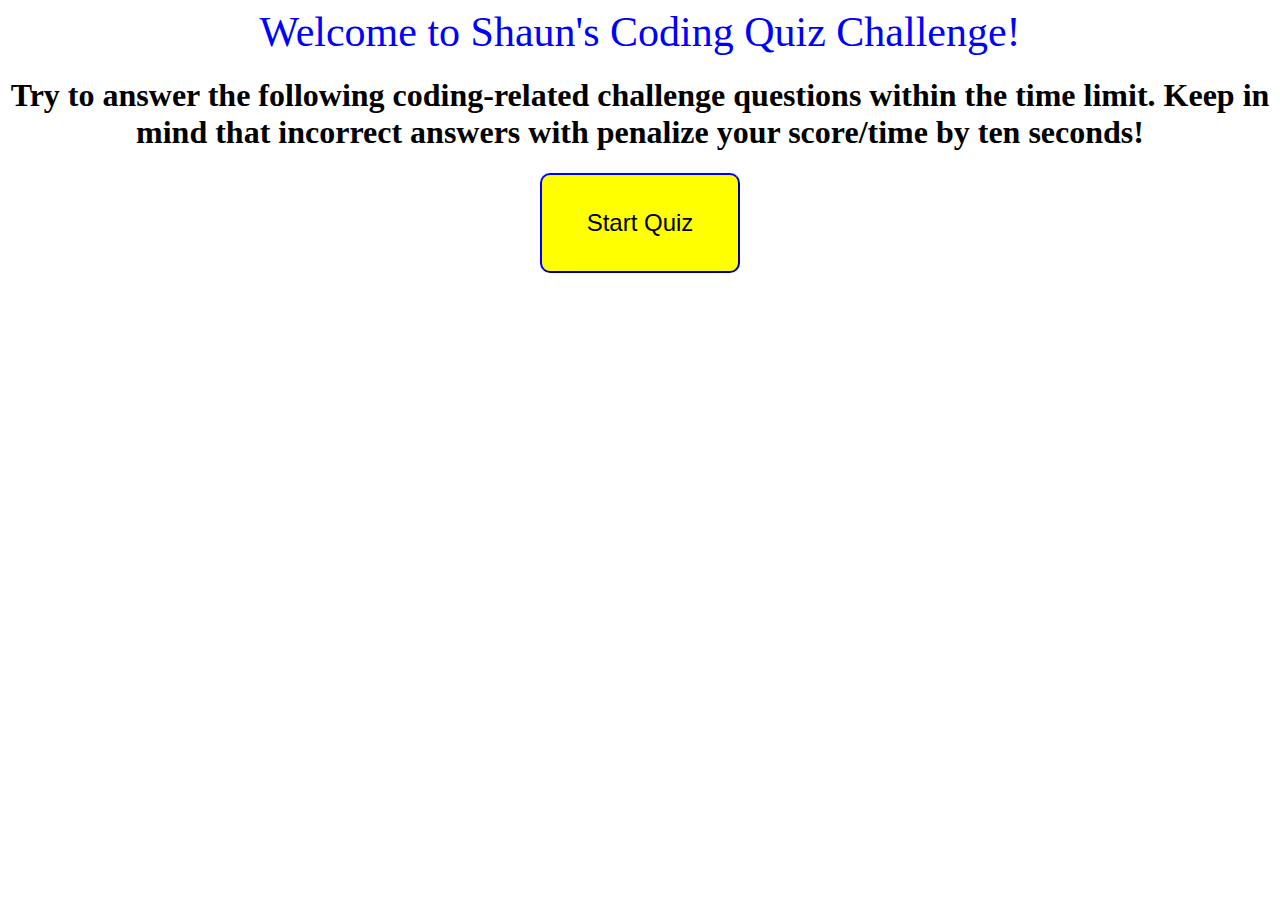
==== index.html @ d25bfa7d "question load completed, base styling added" ====
<!DOCTYPE html>
<html lang="en">
<head>
    <meta charset="UTF-8">
    <meta http-equiv="X-UA-Compatible" content="IE=edge">
    <meta name="viewport" content="width=device-width, initial-scale=1.0">
    <title>Shaun's Coding Quiz</title>
    <link rel="stylesheet" href="./assets/css/style.css">
</head>
<body>
    <header>
        <!-- placeholder for high scores link, top left -->

        <!-- placeholder for timer, top right -->
    </header>
    <main> 
        <div id="welcome-header">Welcome to Shaun's Coding Quiz Challenge!</div>
        <h1 id="welcome-instructions">Try to answer the following coding-related challenge questions within the time limit. Keep in mind that incorrect answers with penalize your score/time by ten seconds!
        </h1>
        <div id="button-box">
            <button id="start-btn">Start Quiz</button>
        </div>
        <!-- <div class="question-container">
            <h2 class="question-text"></h2>
            <ol>
                <button class="answer-option" id="answer1"></button>
                <button class="answer-option" id="answer2"></button>
                <button class="answer-option" id="answer3"></button>
                <button class="answer-option" id="answer4"></button>
            </ol>
        </div> -->

    </main>
    <script src="./assets/js/.js"></script>
</body>
</html>
---- assets/css/style.css ----
#welcome-header {
    text-align: center;
    color: blue;
    font-size: 42px;
}

#welcome-instructions {
    text-align: center;    
}

#button-box {
    display: flex;
    justify-content: center;
}

.choice-btn:hover {
    color:blue;
}

#start-btn {
    margin: 0 auto;
    width: 200px;
    height: 100px;
    justify-content: center;
    align-items: center;
    border-radius: 10px;
    border-color: blue;
    font-size:x-large;
    background-color: yellow;
}

#start-btn:hover {
    color:red;
    border-width: 4px;
}

.hidden {
    display: none;
    z-index: 999;
}
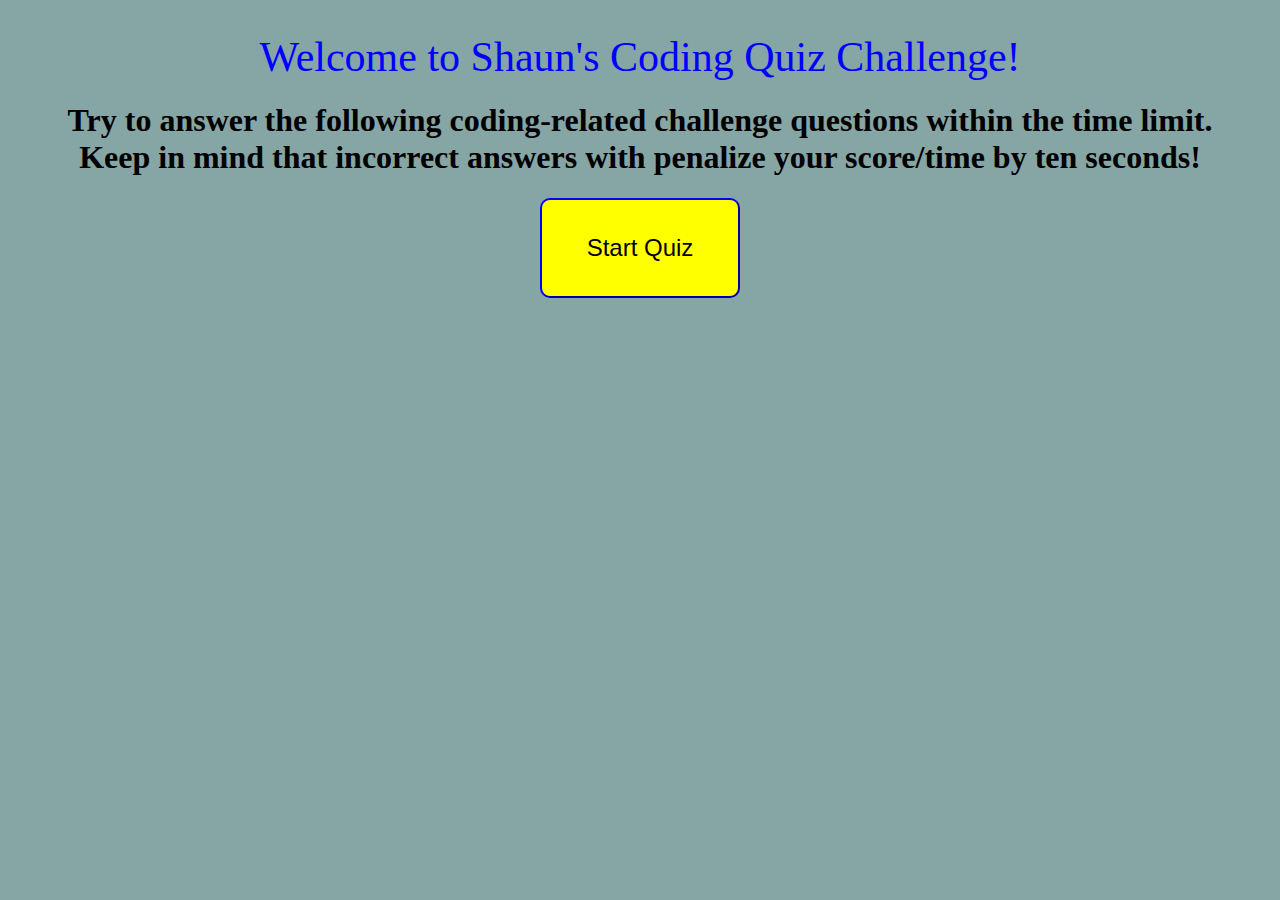
==== commit 310a55ab: "localStorage issue resolved, array parsing added" ====
--- a/index.html
+++ b/index.html
@@ -1,36 +1,35 @@
 <!DOCTYPE html>
 <html lang="en">
-<head>
-    <meta charset="UTF-8">
-    <meta http-equiv="X-UA-Compatible" content="IE=edge">
-    <meta name="viewport" content="width=device-width, initial-scale=1.0">
-    <title>Shaun's Coding Quiz</title>
-    <link rel="stylesheet" href="./assets/css/style.css">
-</head>
-<body>
-    <header>
-        <!-- placeholder for high scores link, top left -->
-
-        <!-- placeholder for timer, top right -->
-    </header>
-    <main> 
-        <div id="welcome-header">Welcome to Shaun's Coding Quiz Challenge!</div>
-        <h1 id="welcome-instructions">Try to answer the following coding-related challenge questions within the time limit. Keep in mind that incorrect answers with penalize your score/time by ten seconds!
-        </h1>
-        <div id="button-box">
-            <button id="start-btn">Start Quiz</button>
-        </div>
-        <!-- <div class="question-container">
-            <h2 class="question-text"></h2>
-            <ol>
-                <button class="answer-option" id="answer1"></button>
-                <button class="answer-option" id="answer2"></button>
-                <button class="answer-option" id="answer3"></button>
-                <button class="answer-option" id="answer4"></button>
-            </ol>
-        </div> -->
-
-    </main>
-    <script src="./assets/js/.js"></script>
-</body>
-</html>+    <head>
+        <meta charset="UTF-8" />
+        <meta http-equiv="X-UA-Compatible" content="IE=edge" />
+        <meta name="viewport" content="width=device-width, initial-scale=1.0" />
+        <title>Shaun's Coding Quiz</title>
+        <link rel="stylesheet" href="./assets/css/style.css" />
+        <audio
+            id="correct"
+            src="./assets/audio/correct.wav"
+            preload="auto"
+        ></audio>
+        <audio id="wrong" src="./assets/audio/wrong.wav" preload="auto"></audio>
+    </head>
+    <body>
+        <header id="main-header">
+            <div id="game-header"></div>
+        </header>
+        <main>
+            <div id="welcome-header">
+                Welcome to Shaun's Coding Quiz Challenge!
+            </div>
+            <h1 id="welcome-instructions">
+                Try to answer the following coding-related challenge questions
+                within the time limit. Keep in mind that incorrect answers with
+                penalize your score/time by ten seconds!
+            </h1>
+            <div id="button-box">
+                <button id="start-btn">Start Quiz</button>
+            </div>
+        </main>
+        <script src="./assets/js/script"></script>
+    </body>
+</html>
--- a/assets/css/style.css
+++ b/assets/css/style.css
@@ -1,5 +1,11 @@
+/* body styling */
+body {
+    padding: 25px;
+    background-color: #86a5a5;
+}
 
-#welcome-header {
+/* start screen styling */
+#welcome-header, .score-header {
     text-align: center;
     color: blue;
     font-size: 42px;
@@ -18,10 +24,22 @@
     color:blue;
 }
 
-#start-btn {
+#start-btn, #clear-scores, #go-back {
     margin: 0 auto;
     width: 200px;
     height: 100px;
+    justify-content: center;
+    align-items: center;
+    border-radius: 10px;
+    border-color: blue;
+    font-size:x-large;
+    background-color: yellow;
+}
+
+#clear-scores, #go-back {
+    margin: 0 auto;
+    width: 175px;
+    height: 50px;
     justify-content: center;
     align-items: center;
     border-radius: 10px;
@@ -34,8 +52,91 @@
     color:red;
     border-width: 4px;
 }
+#go-back:hover {
+    color: red;
+    border-width: 4px;
+}
+
+.back > :hover {
+    color: red;
+    border-width: 4px;
+}
+
+
+#clear-scores:hover {
+    color: red;
+    border-width: 4px;
+}
+/*end start screen styles*/
+
+/*question stying */
+.question-text {
+    font-size: 40px;
+    text-align: center;
+    color: blue;
+}
+
+.choice-container {
+    justify-content: center;
+    flex-direction: column;
+    display: flex;
+}
+
+.choice-btn {
+    width: 200px;
+    height: 100px;
+    border-radius: 10px;
+    border-color: blue;
+    margin: 8px auto;
+    font-size: x-large;
+}
+
+#game-header {
+    display: flex;
+    justify-content: space-around;
+}
+
+.score-link, .timer {
+    color: blue;
+    font-weight: bold;
+    font-size: large;
+}
+
+.end-header {
+    flex-wrap: wrap;
+    text-align: center;
+}
+
+.score-list-container {
+    text-align: center;
+    padding: 10%;
+    margin: 0 20px;
+}
+
+#scores {
+    font-family: Arial, Helvetica, sans-serif;
+    font-size: 36px;
+    color: blue;
+    margin: 10px;
+}
+
+.score-box {
+    border: 5px solid blue;
+}
+
+.score-button-box {
+    padding-top: 10px;
+}
+
+#go-back a, .submit-btn a {
+    color: black;
+    text-decoration: none;
+}
+
+.visible {
+    display:flex;
+}
 
 .hidden {
     display: none;
-    z-index: 999;
 }